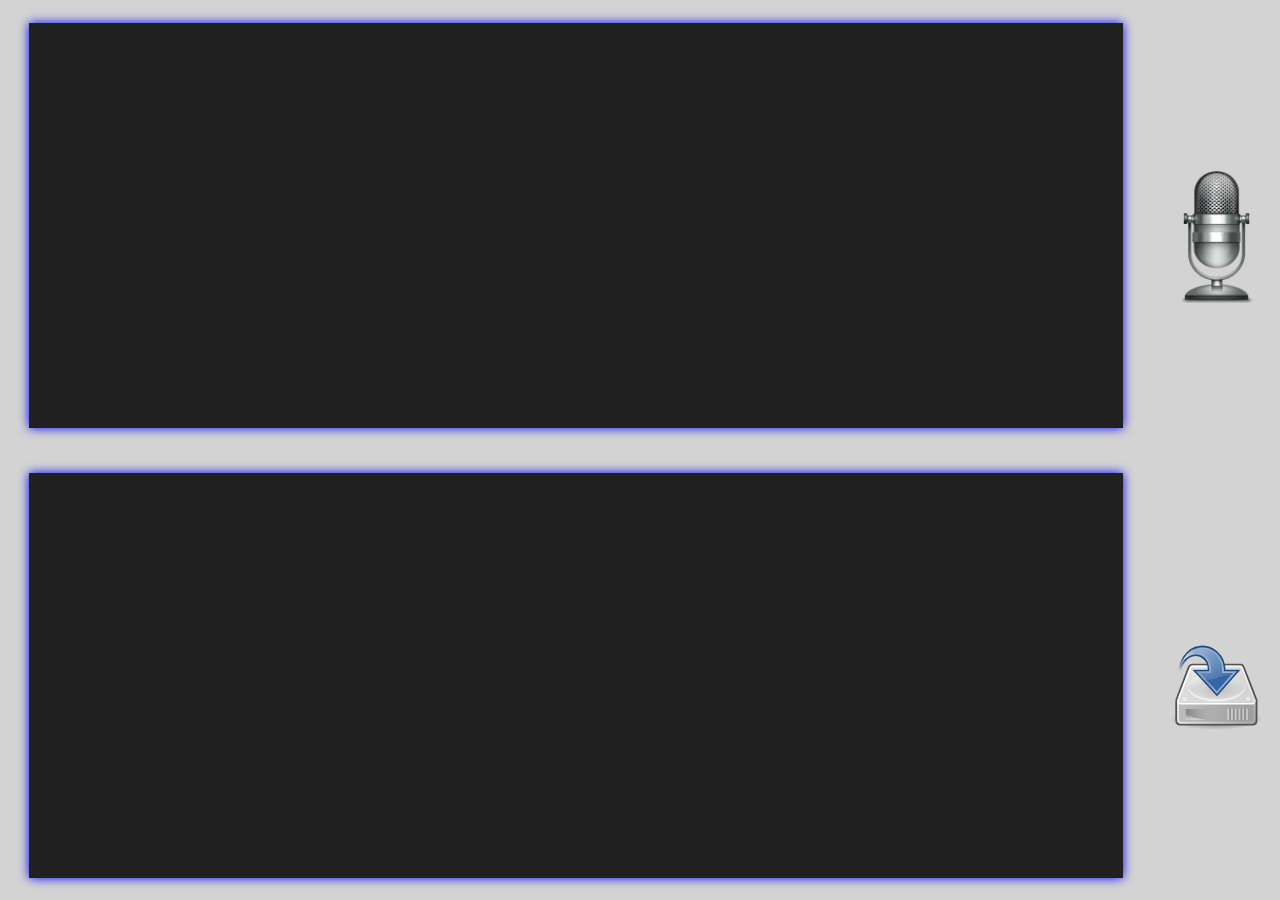
==== index.html @ 888b15d1 "Clone of http://webaudiodemos.appspot.com/AudioRecorder/index.html" ====
<!doctype html>
<html>
<head>
	<meta name="viewport" content="width=device-width,initial-scale=1">
	<title>Audio Recorder</title>
    <script src="js/AudioContextMonkeyPatch.js"></script>

	<script src="js/audiodisplay.js"></script>
	<script src="js/recorder.js"></script>
	<script src="js/main.js"></script>
	<style>
	html { overflow: hidden; }
	body { 
		font: 14pt Arial, sans-serif; 
		background: lightgrey;
		display: flex;
		flex-direction: column;
		height: 100vh;
		width: 100%;
		margin: 0 0;
	}
	canvas { 
		display: inline-block; 
		background: #202020; 
		width: 95%;
		height: 45%;
		box-shadow: 0px 0px 10px blue;
	}
	#controls {
		display: flex;
		flex-direction: row;
		align-items: center;
		justify-content: space-around;
		height: 20%;
		width: 100%;
	}
	#record { height: 15vh; }
	#record.recording { 
		background: red;
		background: -webkit-radial-gradient(center, ellipse cover, #ff0000 0%,lightgrey 75%,lightgrey 100%,#7db9e8 100%); 
	}
	#save { height: 10vh; }
	#viz {
		height: 80%;
		width: 100%;
		display: flex;
		flex-direction: column;
		justify-content: space-around;
		align-items: center;
	}
	@media (orientation: landscape) {
		body { flex-direction: row;}
		#controls { flex-direction: column; height: 100%; width: 10%;}
		#viz { height: 100%; width: 90%;}
	}

	</style>
</head>
<body>
	<div id="viz">
		<canvas id="analyser" width="1024" height="500"></canvas>
		<canvas id="wavedisplay" width="1024" height="500"></canvas>
	</div>
	<div id="controls">
		<img id="record" src="img/mic128.png" onclick="toggleRecording(this);">
		<img id="save" src="img/save.svg" onclick="saveAudio();">
	</div>
</body>
</html>
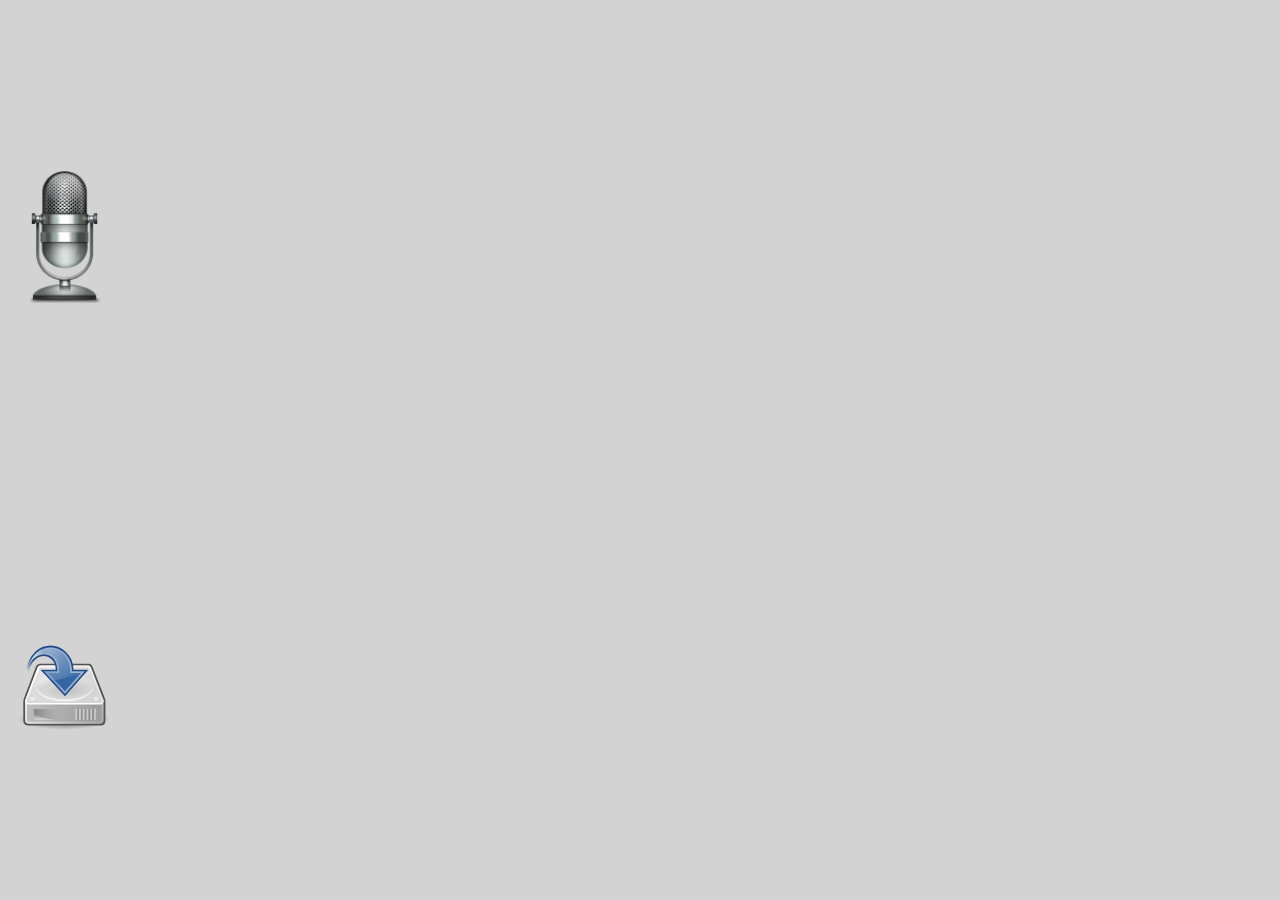
==== commit 1b4228e2: "Audio record, sorta without weird interconnected to the visualization." ====
--- a/index.html
+++ b/index.html
@@ -1,69 +1,23 @@
 <!doctype html>
 <html>
-<head>
-	<meta name="viewport" content="width=device-width,initial-scale=1">
-	<title>Audio Recorder</title>
+  <head>
+    <meta name="viewport" content="width=device-width,initial-scale=1">
+    <title>LectureSync</title>
     <script src="js/AudioContextMonkeyPatch.js"></script>
+    <script src="js/audiodisplay.js"></script>
+    <script src="js/recorder.js"></script>
+    <script src="js/main.js"></script>
 
-	<script src="js/audiodisplay.js"></script>
-	<script src="js/recorder.js"></script>
-	<script src="js/main.js"></script>
-	<style>
-	html { overflow: hidden; }
-	body { 
-		font: 14pt Arial, sans-serif; 
-		background: lightgrey;
-		display: flex;
-		flex-direction: column;
-		height: 100vh;
-		width: 100%;
-		margin: 0 0;
-	}
-	canvas { 
-		display: inline-block; 
-		background: #202020; 
-		width: 95%;
-		height: 45%;
-		box-shadow: 0px 0px 10px blue;
-	}
-	#controls {
-		display: flex;
-		flex-direction: row;
-		align-items: center;
-		justify-content: space-around;
-		height: 20%;
-		width: 100%;
-	}
-	#record { height: 15vh; }
-	#record.recording { 
-		background: red;
-		background: -webkit-radial-gradient(center, ellipse cover, #ff0000 0%,lightgrey 75%,lightgrey 100%,#7db9e8 100%); 
-	}
-	#save { height: 10vh; }
-	#viz {
-		height: 80%;
-		width: 100%;
-		display: flex;
-		flex-direction: column;
-		justify-content: space-around;
-		align-items: center;
-	}
-	@media (orientation: landscape) {
-		body { flex-direction: row;}
-		#controls { flex-direction: column; height: 100%; width: 10%;}
-		#viz { height: 100%; width: 90%;}
-	}
-
-	</style>
-</head>
-<body>
-	<div id="viz">
-		<canvas id="analyser" width="1024" height="500"></canvas>
-		<canvas id="wavedisplay" width="1024" height="500"></canvas>
-	</div>
-	<div id="controls">
-		<img id="record" src="img/mic128.png" onclick="toggleRecording(this);">
-		<img id="save" src="img/save.svg" onclick="saveAudio();">
-	</div>
-</body>
+    <link rel="stylesheet" type="text/css" href="css/main.css" />
+  </head>
+  <body>
+    <div id="viz">
+      <canvas id="analyser" width="1024" height="500"></canvas>
+      <canvas id="wavedisplay" width="1024" height="500"></canvas>
+    </div>
+    <div id="controls">
+      <img id="record" src="img/mic128.png" onclick="toggleRecording(this);">
+      <img id="save" src="img/save.svg" onclick="saveAudio();">
+    </div>
+  </body>
 </html>
--- a/css/main.css
+++ b/css/main.css
@@ -0,0 +1,46 @@
+html { overflow: hidden; }
+body {
+    font: 14pt Arial, sans-serif;
+    background: lightgrey;
+    display: flex;
+    flex-direction: column;
+    height: 100vh;
+    width: 100%;
+    margin: 0 0;
+}
+canvas {
+    display: inline-block;
+    background: #202020;
+    width: 95%;
+    height: 45%;
+    box-shadow: 0px 0px 10px blue;
+}
+#controls {
+    display: flex;
+    flex-direction: row;
+    align-items: center;
+    justify-content: space-around;
+    height: 20%;
+    width: 100%;
+}
+#record { height: 15vh; }
+#record.recording {
+    background: red;
+    background: -webkit-radial-gradient(center, ellipse cover, #ff0000 0%,lightgrey 75%,lightgrey 100%,#7db9e8 100%);
+}
+#save { height: 10vh; }
+#viz {
+    height: 80%;
+    width: 100%;
+    display: flex;
+    flex-direction: column;
+    justify-content: space-around;
+    align-items: center;
+    /* wtf */
+    display: none;
+}
+@media (orientation: landscape) {
+    body { flex-direction: row;}
+    #controls { flex-direction: column; height: 100%; width: 10%;}
+    #viz { height: 100%; width: 90%;}
+}
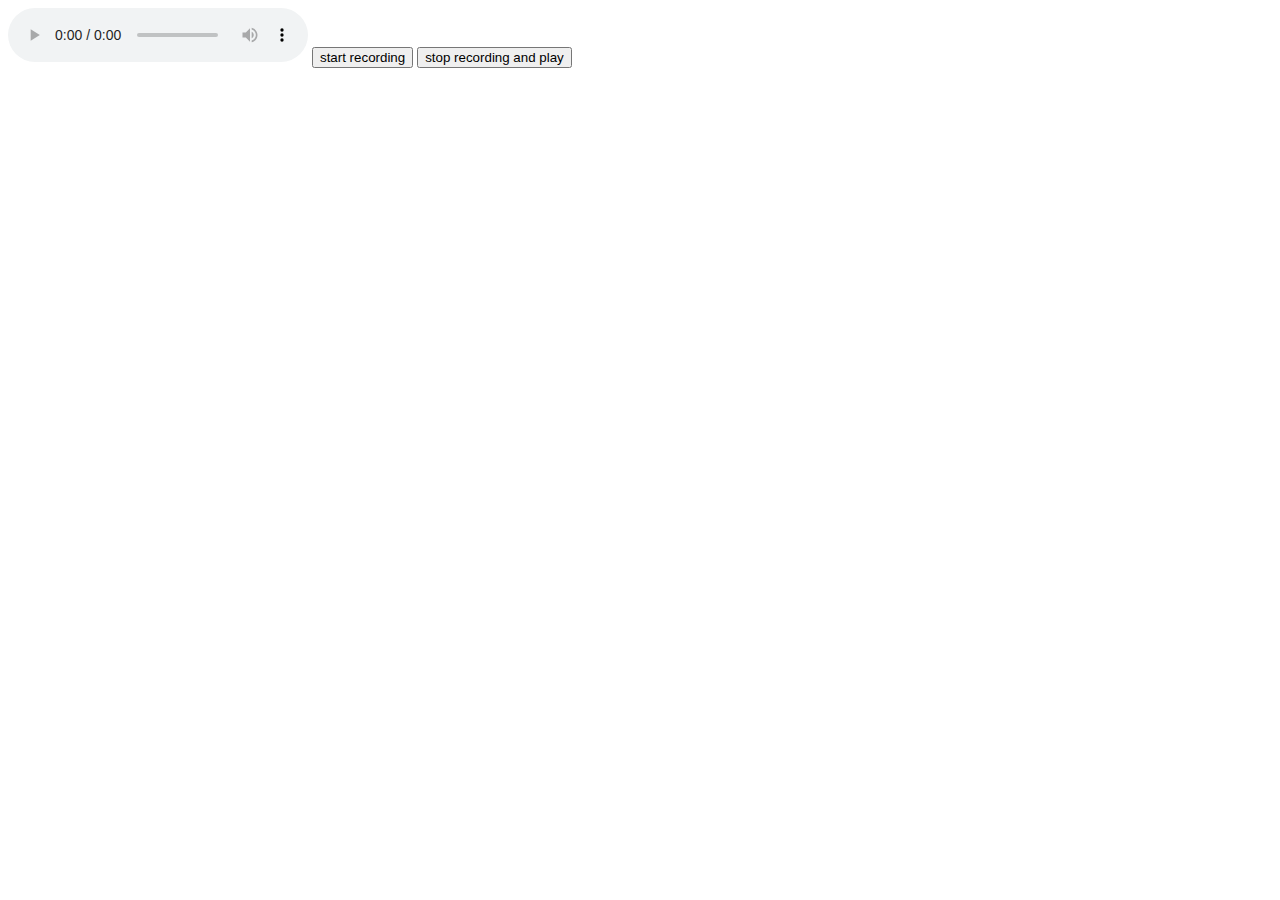
==== commit 16e362b3: "Simple audio recording. Much better than last example" ====
--- a/index.html
+++ b/index.html
@@ -1,23 +1,46 @@
-<!doctype html>
 <html>
-  <head>
-    <meta name="viewport" content="width=device-width,initial-scale=1">
-    <title>LectureSync</title>
-    <script src="js/AudioContextMonkeyPatch.js"></script>
-    <script src="js/audiodisplay.js"></script>
-    <script src="js/recorder.js"></script>
-    <script src="js/main.js"></script>
+  <body>
+    <audio controls autoplay></audio>
+    <script type="text/javascript" src="js/recorder.js"> </script>
 
-    <link rel="stylesheet" type="text/css" href="css/main.css" />
-  </head>
-  <body>
-    <div id="viz">
-      <canvas id="analyser" width="1024" height="500"></canvas>
-      <canvas id="wavedisplay" width="1024" height="500"></canvas>
-    </div>
-    <div id="controls">
-      <img id="record" src="img/mic128.png" onclick="toggleRecording(this);">
-      <img id="save" src="img/save.svg" onclick="saveAudio();">
-    </div>
+    <input onclick="startRecording()" type="button" value="start recording" />
+    <input onclick="stopRecording()" type="button" value="stop recording and play" />
+
+    <script>
+      var onFail = function(e) {
+        console.log('Rejected!', e);
+      };
+
+      var onSuccess = function(s) {
+        var context = new webkitAudioContext();
+        var mediaStreamSource = context.createMediaStreamSource(s);
+        recorder = new Recorder(mediaStreamSource);
+        recorder.record();
+
+        // audio loopback
+        // mediaStreamSource.connect(context.destination);
+      }
+
+      window.URL = window.URL || window.webkitURL;
+      navigator.getUserMedia  = navigator.getUserMedia || navigator.webkitGetUserMedia || navigator.mozGetUserMedia || navigator.msGetUserMedia;
+
+      var recorder;
+      var audio = document.querySelector('audio');
+
+      function startRecording() {
+        if (navigator.getUserMedia) {
+          navigator.getUserMedia({audio: true}, onSuccess, onFail);
+        } else {
+          console.log('navigator.getUserMedia not present');
+        }
+      }
+
+      function stopRecording() {
+        recorder.stop();
+        recorder.exportWAV(function(s) {
+          audio.src = window.URL.createObjectURL(s);
+        });
+      }
+    </script>
   </body>
 </html>
